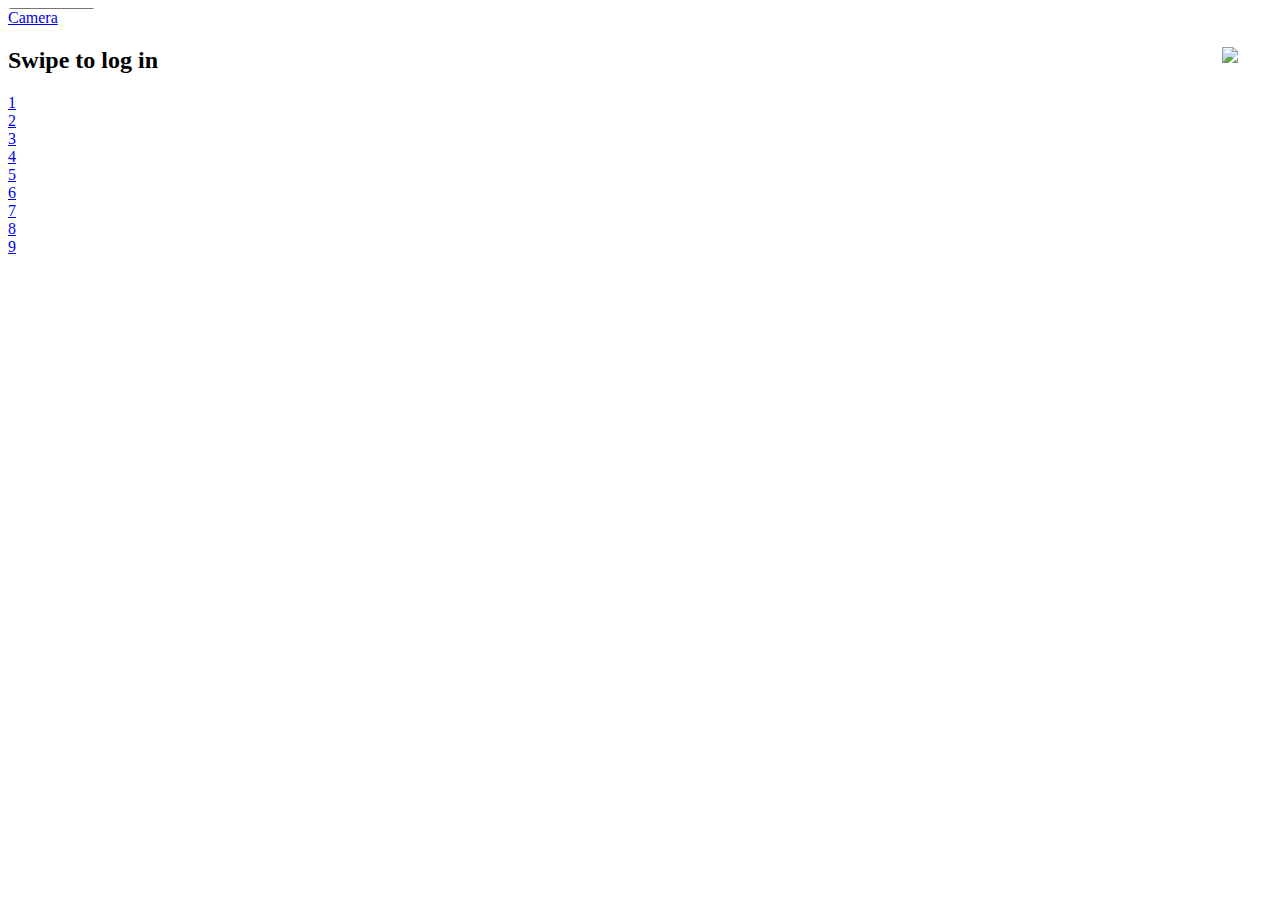
==== sandbox/jquerymobile/app.html @ 07d389e0 "proof of concept of swipe; currently broken" ====
<!DOCTYPE html>
<html>
    <head>
        <meta charset="utf-8" />
        <meta name="viewport" content="width=device-width, initial-scale=1" />
        <title>
        </title>
        <link rel="stylesheet" href="https://ajax.aspnetcdn.com/ajax/jquery.mobile/1.1.1/jquery.mobile-1.1.1.min.css" />
        <link rel="stylesheet" href="my.css" />
        <style>
            /* App custom styles */
        </style>
        <script src="https://ajax.googleapis.com/ajax/libs/jquery/1.7.1/jquery.min.js">
        </script>
        <script src="https://ajax.aspnetcdn.com/ajax/jquery.mobile/1.1.1/jquery.mobile-1.1.1.min.js">
        </script>
        <script src="my.js">
        </script>
        <script src="app.js">
        </script>
    </head>
    <body>
        <!-- Home -->
        <div data-role="page" id="page1">
             <div data-role="content">
                <form method="POST" enctype="multipart/form-data" action="http://measrme.com/test_image" style="overflow:hidden;height:1px;">
                <input id="camera-input" type="file" accept="image/*;capture=camera" name="the_file"></input>
                </form>
                <a id="camera-btn" data-role="button" href="#">Camera
                        </a>
             </div>
        </div>
        <div data-role="page" id="page2">
            <div data-role="content">
                <img style="width: 50px; float:right;" src="https://lh3.googleusercontent.com/-FJw50TGScJo/TrkNEPywrQI/AAAAAAAAABM/a7VaqAnlWw8/s502/DSC00294.JPG" />
                <h2>
                    Swipe to log in
                </h2>
                <div class="ui-grid-b">
                    <div class="ui-block-a">
                        <a id="sw-1" class="btn-digit" data-role="button" href="#page2">1
                        </a>
                    </div>
                    <div class="ui-block-b">
                        <a id="sw-2" class="btn-digit" data-role="button" href="#page2">2
                        </a>
                    </div>
                    <div class="ui-block-c">
                        <a id="sw-3" class="btn-digit" data-role="button" href="#page2">3
                        </a>
                    </div>
                    <div class="ui-block-a">
                        <a id="sw-4" class="btn-digit" data-role="button" href="#page2">4
                        </a>
                    </div>
                    <div class="ui-block-b">
                        <a id="sw-5" class="btn-digit" data-role="button" href="#page2">5
                        </a>
                    </div>
                    <div class="ui-block-c">
                        <a id="sw-6" class="btn-digit" data-role="button" href="#page2">6
                        </a>
                    </div>
                    <div class="ui-block-a">
                    <a id="sw-7" class="btn-digit" data-role="button" href="#page2">7
                        </a>
                    </div>
                    <div class="ui-block-b">
                        <a id="sw-8" class="btn-digit" data-role="button" href="#page2">8
                        </a>
                    </div>
                    <div class="ui-block-c">
                        <a id="sw-9" class="btn-digit" data-role="button" href="#page2">9
                        </a>
                    </div>
                </div>
            </div>
        </div>
        <script>
            //App custom javascript
        </script>
    </body>
</html>
---- sandbox/jquerymobile/my.css ----
.text-align-center {
  text-align: center;
}
.text-align-right {
  text-align: right;
}

/** CSS for non-standard jQuery Mobile styles or Codiqa components **/
.split-wrapper {
  width: 100%;
  min-height: 200px;
  clear: both;
}
@media all and (min-width: 650px) {
  .content-secondary {
    text-align: left;
    float: left;
    width: 45%;
    background: none;
    padding: 1.5em 6% 3em 0;
    margin: 0;
  }
  .content-secondary {
    background: none;
    border-top: none;
  }
  .content-primary {
    width: 45%;
    float: right;
    margin-right: 1%;
    padding-right: 1%;
  }
  .content-primary ul:first-child {
    margin-top: 0;
  }
  .content-secondary ul.ui-listview, .content-secondary ul.ui-listview-inset {
    margin: 0;
  }
  .content-secondary ul.ui-listview .ui-li-divider, .content-secondary ul.ui-listview .ui-li {
    border-radius: 0px;
  }
  .content-secondary ul.ui-listview .ui-li {
    border-left: 0;
    border-right: 0;
  }
  .content-secondary h2 {
    position: absolute;
    left: -9999px;
  }
  .content-secondary .ui-li-divider {
    padding-top: 1em;
    padding-bottom: 1em;
  }
  .content-secondary {
    margin: 0;
    padding: 0;
  }
  
}
@media all and (min-width: 750px){
  .content-secondary {
    width: 34%;
  }
  .content-primary {
    width: 60%;
    padding-right: 1%;
  }	
}

@media all and (min-width: 1200px){
  .content-secondary {
    width: 30%;
    padding-right:6%;
    margin: 0px 0 20px 5%;
  }
  .content-secondary ul {
    margin: 0;
  }
  .content-secondary {
    margin: 0;
    padding: 0;
  }
  .content-primary {
    width: 50%;
    margin-right: 5%;
    padding-right: 3%;
  }
  .content-primary {
    width: 60%;
  }
}

/* Custon */

pre {
    margin-top: 10px;
    border: 1px solid black;

}
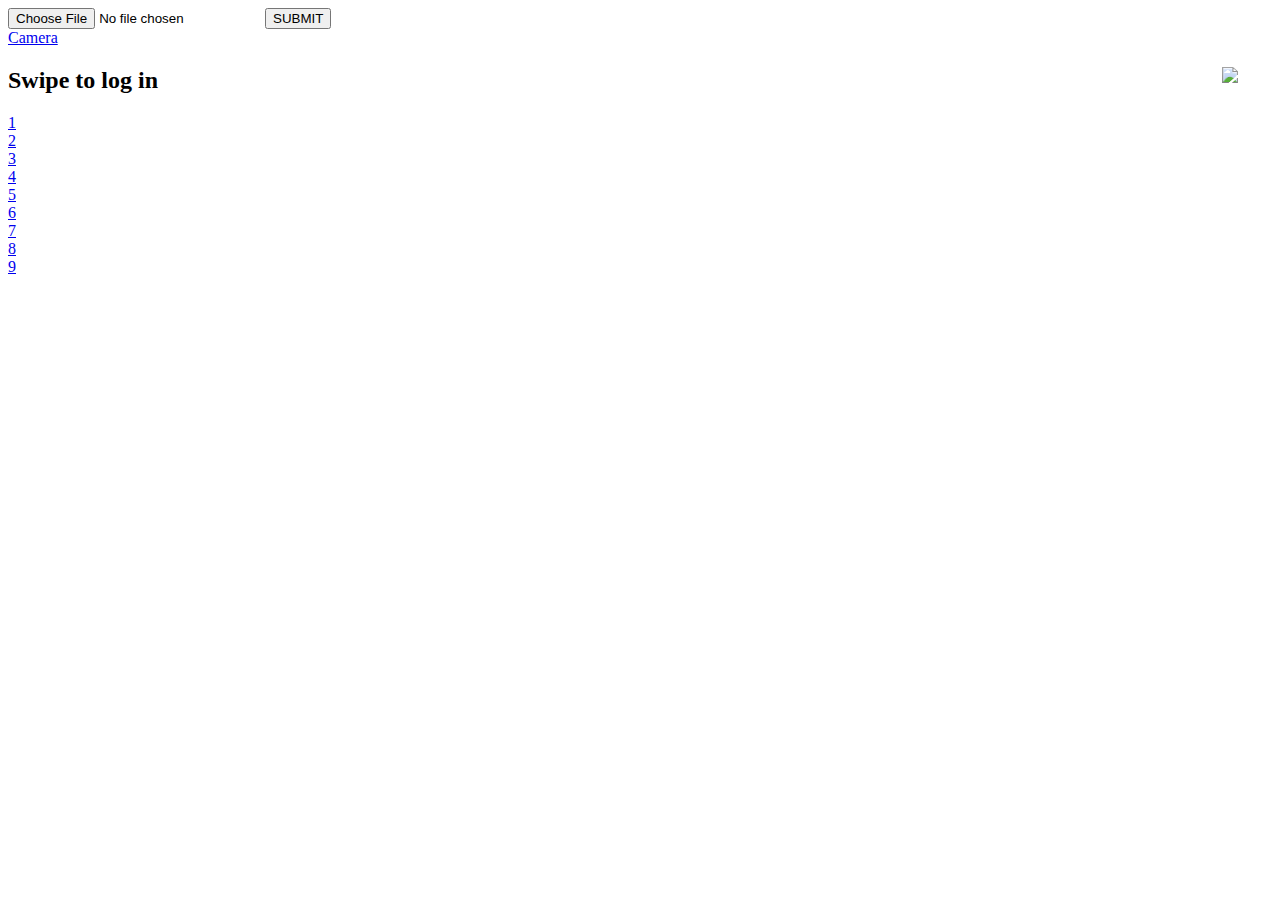
==== commit 9270bbd9: "camera working for testing" ====
--- a/sandbox/jquerymobile/app.html
+++ b/sandbox/jquerymobile/app.html
@@ -23,8 +23,9 @@
         <!-- Home -->
         <div data-role="page" id="page1">
              <div data-role="content">
-                <form method="POST" enctype="multipart/form-data" action="http://measrme.com/test_image" style="overflow:hidden;height:1px;">
+                <form method="POST" enctype="multipart/form-data" action="http://measrme.com/test_image">
                 <input id="camera-input" type="file" accept="image/*;capture=camera" name="the_file"></input>
+                <button type="submit">SUBMIT</button>
                 </form>
                 <a id="camera-btn" data-role="button" href="#">Camera
                         </a>
